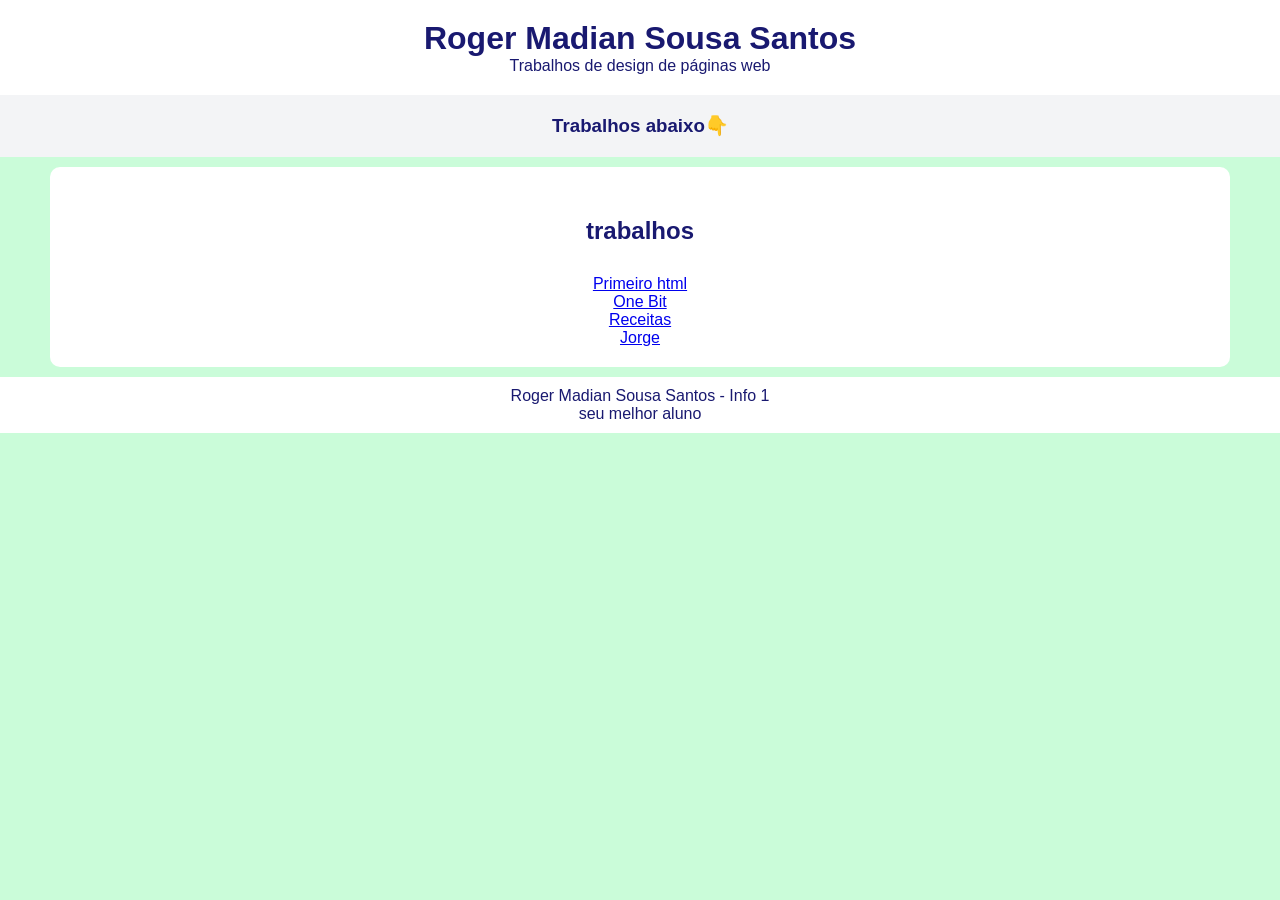
==== index.html @ 205fcf7c "base base do projeto" ====
<!DOCTYPE html>
<html lang="en">
<head>
    <meta charset="UTF-8">
    <meta name="viewport" content="width=device-width, initial-scale=1.0">
    <link rel="stylesheet" href="estilo/estilo.css">
    <title>Onebit-info</title>
</head>
<body>
    <header>
        <h1>Roger Madian Sousa Santos</h1>
        <p>Trabalhos de design de páginas web</p>
    </header>
    <nav>
        <ul>
            <h3>Trabalhos abaixo👇</h3>
        </ul>
    </nav>
    <main>
        <section id="trabalhos">
            <h2>trabalhos</h2>
            <ul>
                <ul><a href="primeiro_html/index.html">Primeiro html</a></ul>
                <ul><a href="onebit_roger/index.html">One Bit</a></ul>
                <ul><a href="pagina_receitas/index.html">Receitas</a></ul>
                <ul><a href="jorge/index.html">Jorge</a></ul>
                <ul><a href=""></a></ul>
                <ul><a href=""></a></ul>
            </ul>
        </section>

    </main>
    <footer>
        <p>Roger Madian Sousa Santos - Info 1</p>
        <p>seu melhor aluno</p>
    </footer>
</body>
</html>
---- estilo/estilo.css ----
*{
    margin:0;
    padding:0;
}

body{
    background-color: rgb(202, 252, 217);
    color: midnightblue;
    font-family: Helvetica;
}

header{
    background-color: #ffffff;
    padding: 20px;
    text-align: center;
}
main{
    margin: 0 auto;
    max-width: 1200px;
}

#banner{
    background-color: #ffffff;
    margin: 10px;
    padding: 20px;
    border-radius: 10px;
}

#trabalhos {
    background-color: #ffffff;
    margin: 10px;
    padding: 20px;
    border-radius: 10px;
    text-align: center;

}

#trabalhos h2{
    background-color: #ffffff;
    margin: 10px;
    padding: 20px;
    border-radius: 10px;
    text-align: center;
}

footer{
    background-color: #ffffff;
    padding: 10px;
    text-align: center;
}

/* Estilo para o menu */

nav{
    background-color: #f3f4f6;
    padding: 20px;
    text-align: center;
}
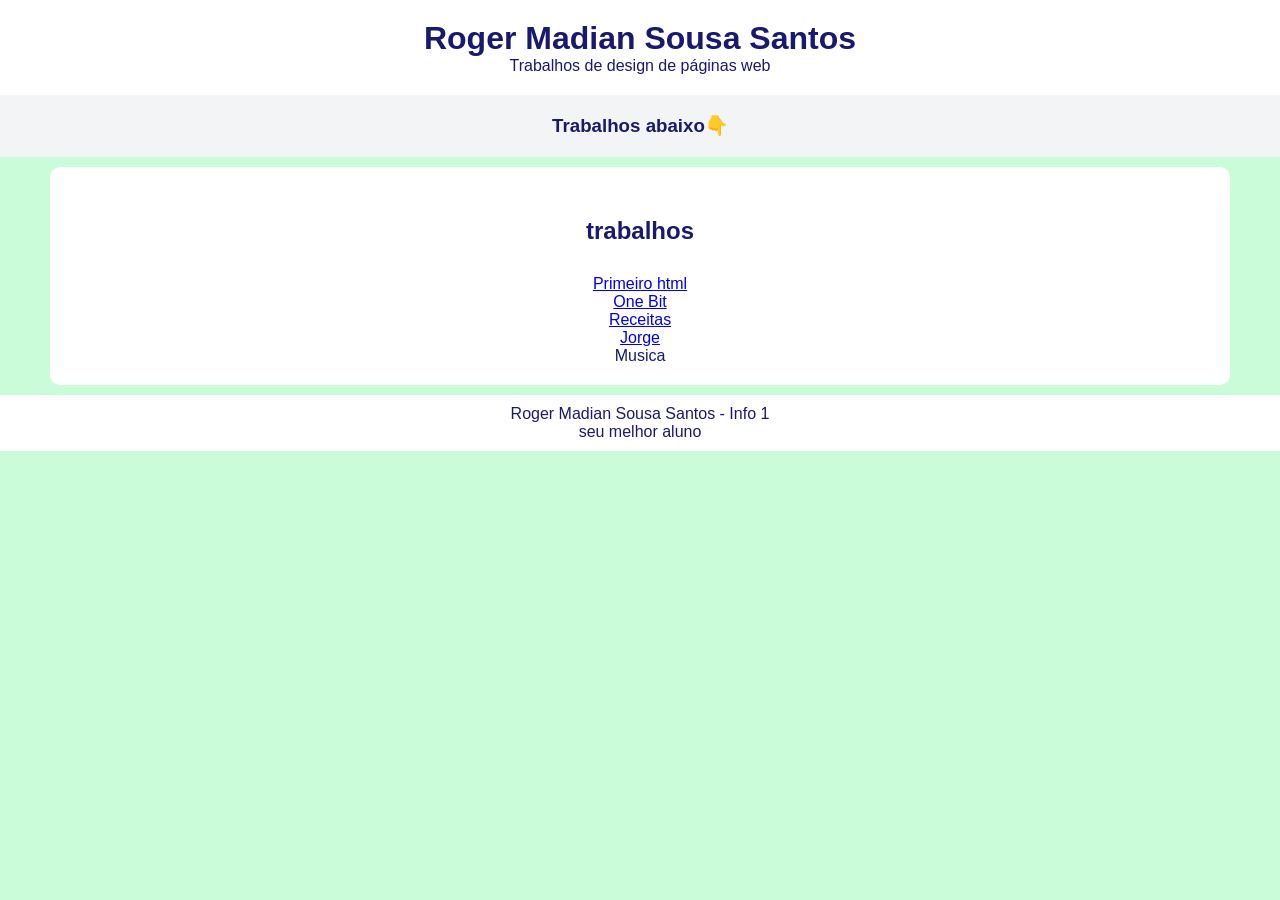
==== commit 3653c7a0: "Fix link text for music page in index.html" ====
--- a/index.html
+++ b/index.html
@@ -24,7 +24,7 @@
                 <ul><a href="onebit_roger/index.html">One Bit</a></ul>
                 <ul><a href="pagina_receitas/index.html">Receitas</a></ul>
                 <ul><a href="jorge/index.html">Jorge</a></ul>
-                <ul><a href=""></a></ul>
+                <ul><a href="desing de-pag-web-music/index.html"></a>Musica</ul>
                 <ul><a href=""></a></ul>
             </ul>
         </section>
@@ -35,4 +35,4 @@
         <p>seu melhor aluno</p>
     </footer>
 </body>
-</html>+</html>
